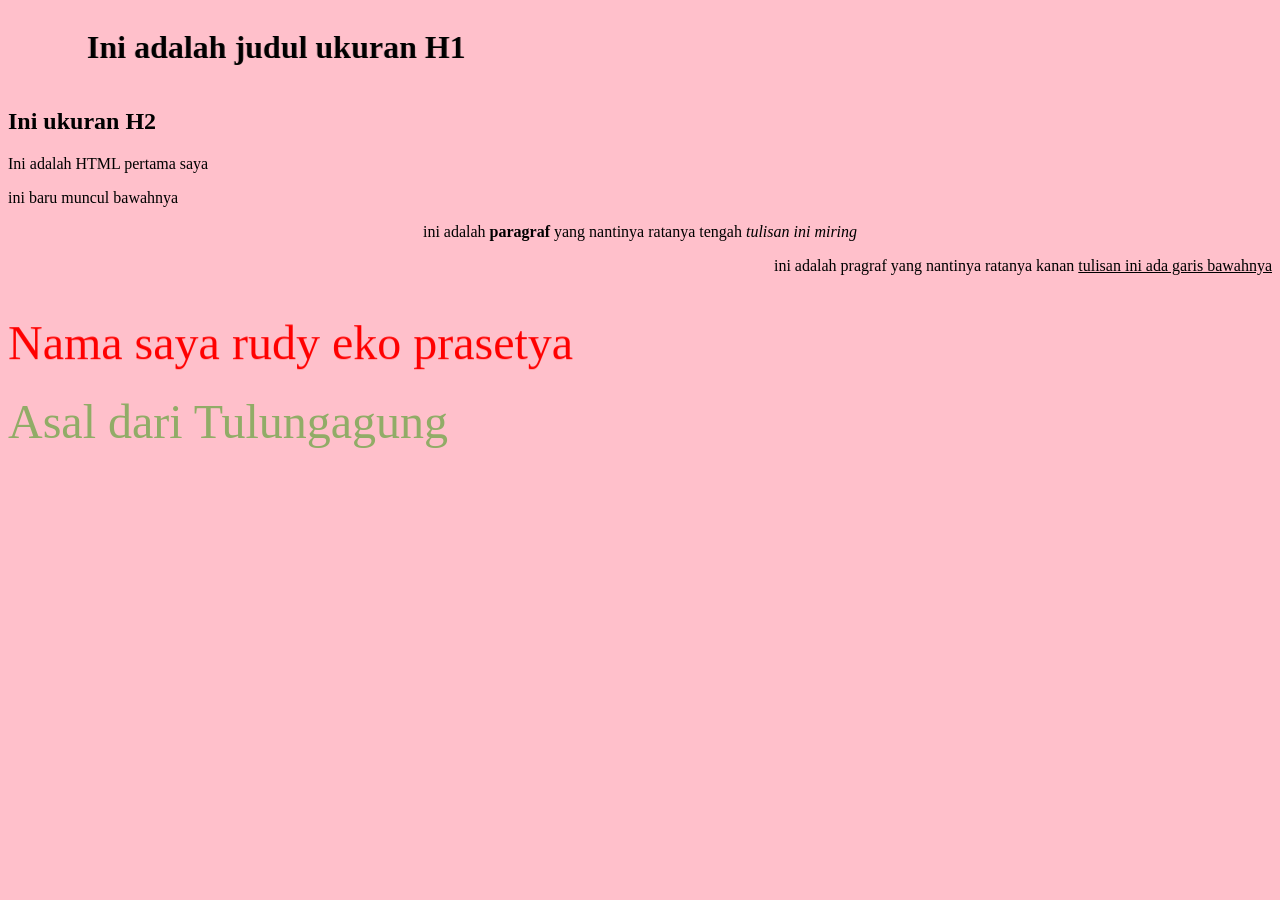
==== tugas1/tugas1.html @ 6b635d1e "[ADD] menambah file tugas1.html" ====
<html>
    <head>
        <title> HTML Tugas 1 </title>
    </head>

    <body bgcolor="pink">

        <marquee behavior="alternate" direction="right">
            <h1>Ini adalah judul ukuran H1</h1>
        </marquee>
        
        <h2>Ini ukuran H2</h2>

        <p>Ini adalah HTML pertama saya </p>
        <p>ini baru muncul bawahnya</p>
        <p align="center">ini adalah <b>paragraf</b> yang nantinya ratanya tengah <i>tulisan ini miring</i> </p>
        <p align="right">ini adalah pragraf yang nantinya ratanya kanan <u>tulisan ini ada garis bawahnya</u></p>

        <marquee behavior="slide" direction="up">
            <p>
                <font size="20" color="red">Nama saya rudy eko prasetya</font>
            </p>
        </marquee>

        <p>
            <font size="20" color="#91AC67">Asal dari Tulungagung</font>
        </p>
       
        
        
    </body>
    
</html>
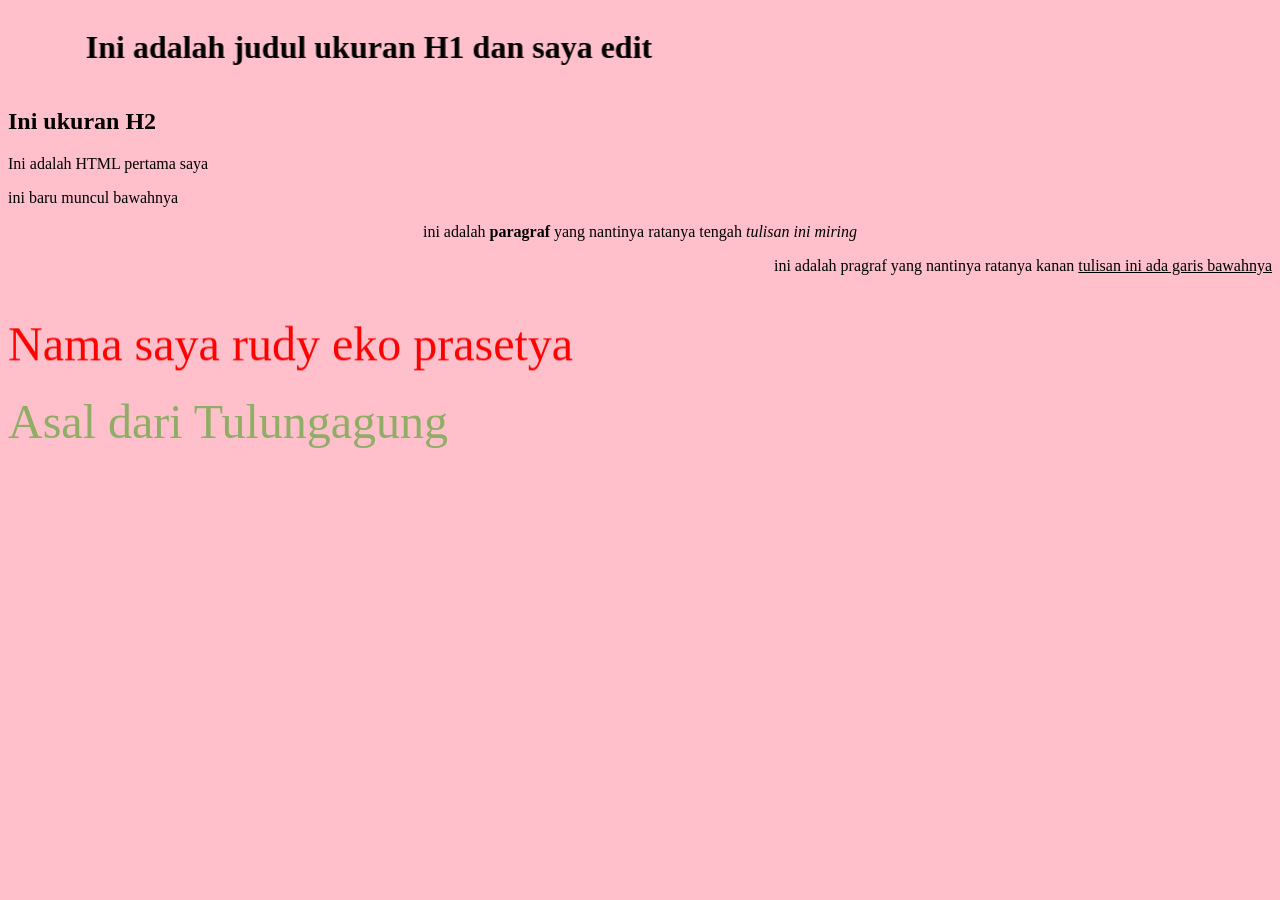
==== commit 48782311: "[EDIT] mengubah judul di file tugas1.html" ====
--- a/tugas1/tugas1.html
+++ b/tugas1/tugas1.html
@@ -6,7 +6,7 @@
     <body bgcolor="pink">
 
         <marquee behavior="alternate" direction="right">
-            <h1>Ini adalah judul ukuran H1</h1>
+            <h1>Ini adalah judul ukuran H1 dan saya edit</h1>
         </marquee>
         
         <h2>Ini ukuran H2</h2>
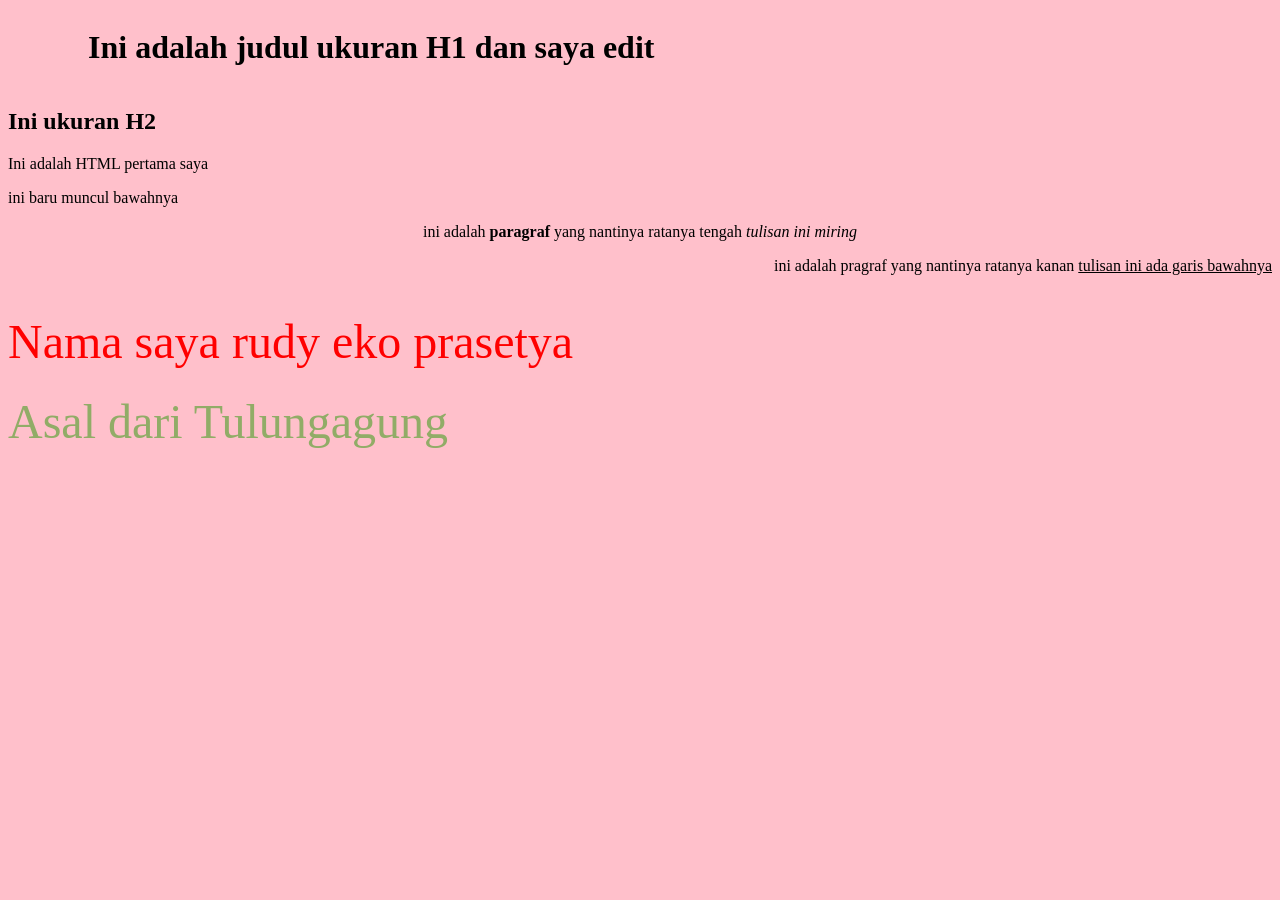
==== commit df2ca723: "[EDIT] delete spasi" ====
--- a/tugas1/tugas1.html
+++ b/tugas1/tugas1.html
@@ -4,7 +4,6 @@
     </head>
 
     <body bgcolor="pink">
-
         <marquee behavior="alternate" direction="right">
             <h1>Ini adalah judul ukuran H1 dan saya edit</h1>
         </marquee>
